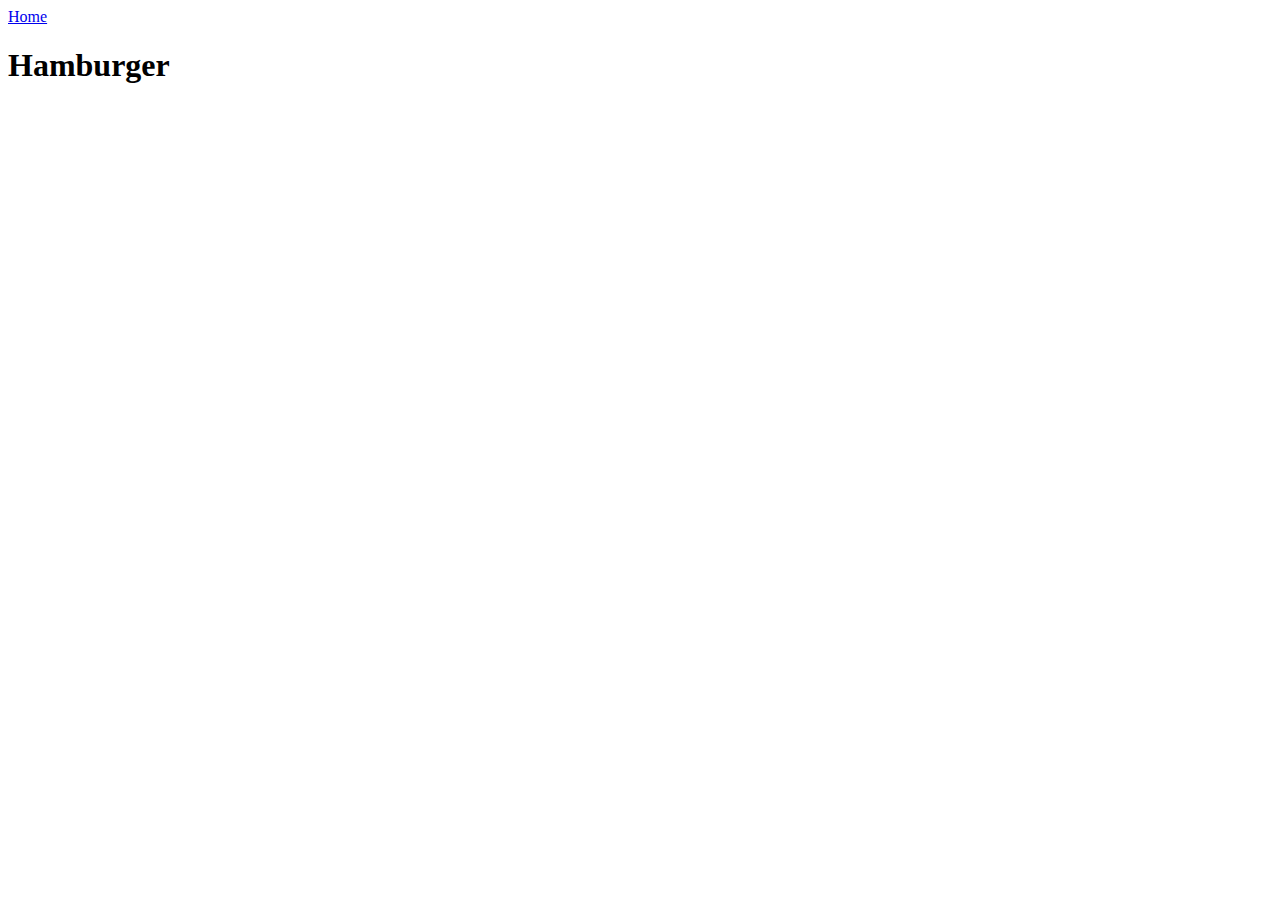
==== recipes/hamburger.html @ 32570326 "Added two new anchor tags linking to two new files, hamburger.html and taco.html. Added boilerplate " ====
<!DOCTYPE html>
<html lang="eng">
    <head>
        <meta charset="utf-8">
        <title>Hamburger Recipe</title>
    </head>
    <body>
        <a href="../index.html">Home</a>
        <h1>Hamburger</h1>
    </body>
</html>
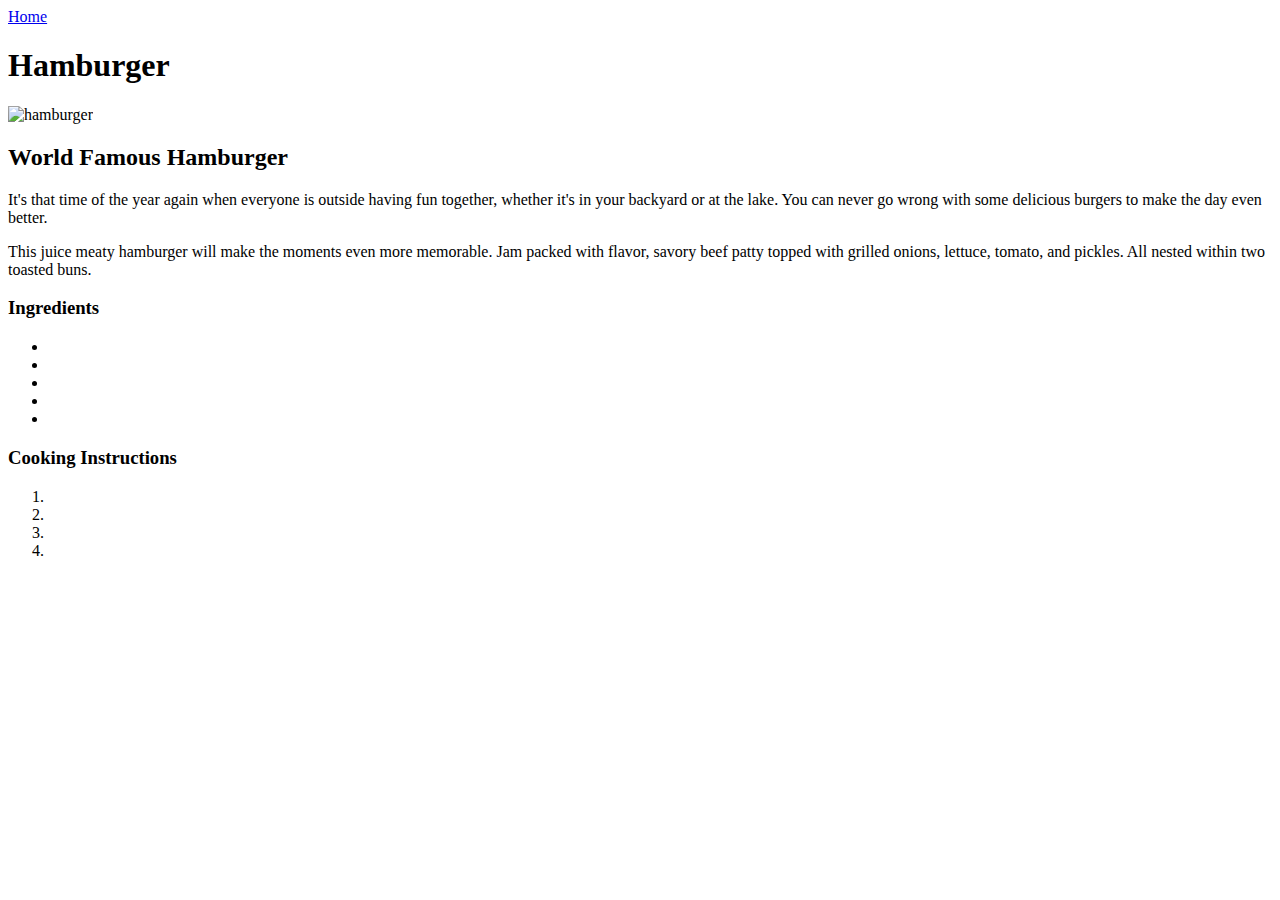
==== commit 74f21695: "Update to hamburger.html file" ====
--- a/recipes/hamburger.html
+++ b/recipes/hamburger.html
@@ -7,5 +7,24 @@
     <body>
         <a href="../index.html">Home</a>
         <h1>Hamburger</h1>
+        <img src="https://www.allrecipes.com/thmb/schUSlbltn88qAFVSlOe_UV1EzA=/0x512/filters:no_upscale():max_bytes(150000):strip_icc():format(webp)/72657best-hamburger-everlutzflcat4x3-73982201437e405ba30cf76db3398a7f.jpg" alt="hamburger">
+        <h2>World Famous Hamburger</h2>
+        <p>It's that time of the year again when everyone is outside having fun together, whether it's in your backyard or at the lake. You can never go wrong with some delicious burgers to make the day even better.</p>
+        <p>This juice meaty hamburger will make the moments even more memorable. Jam packed with flavor, savory beef patty topped with grilled onions, lettuce, tomato, and pickles. All nested within two toasted buns.</p>
+        <h3>Ingredients</h3>
+        <ul>
+            <li></li>
+            <li></li>
+            <li></li>
+            <li></li>
+            <li></li>
+        </ul>
+        <h3>Cooking Instructions</h3>
+        <ol>
+            <li></li>
+            <li></li>
+            <li></li>
+            <li></li>
+        </ol>
     </body>
 </html>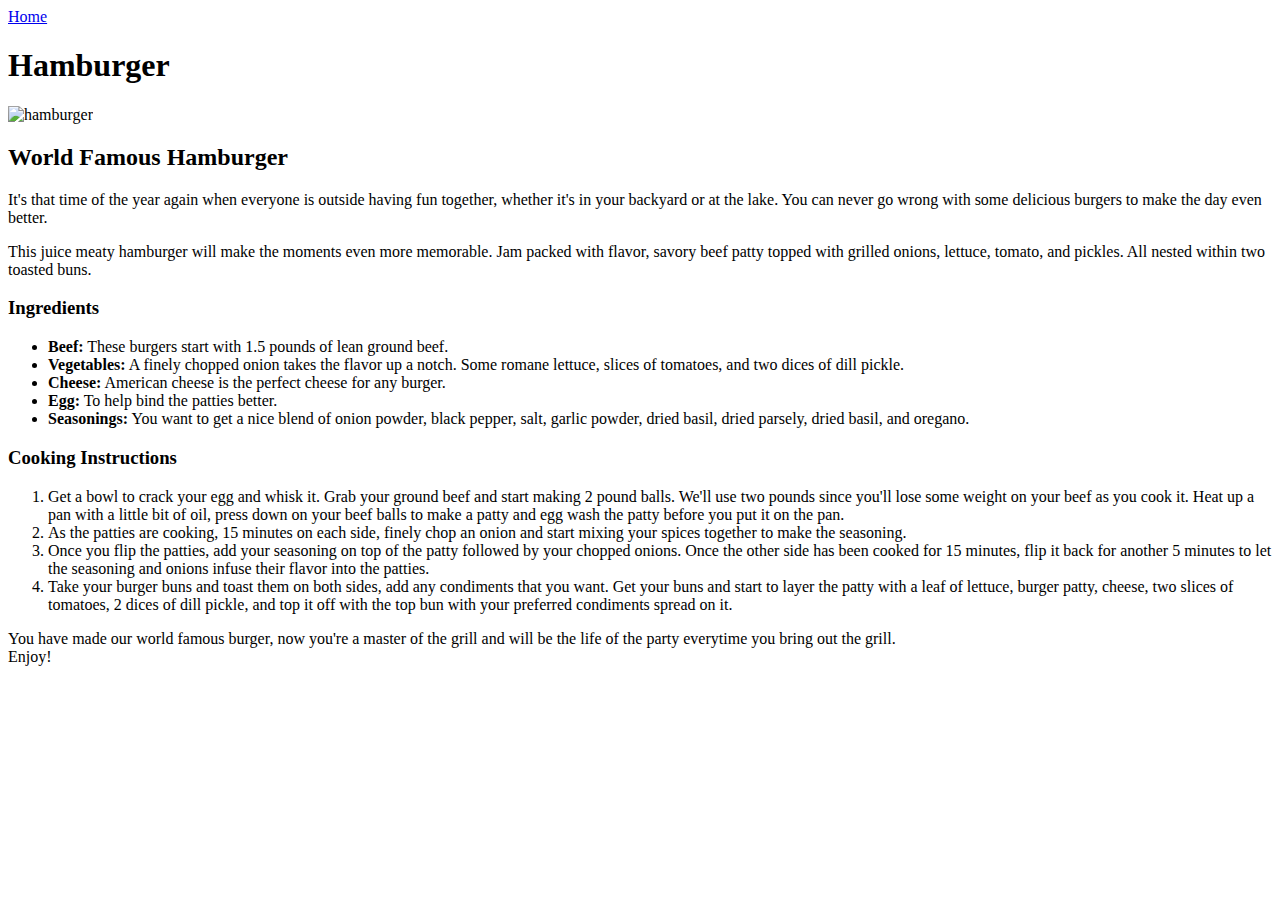
==== commit 4af53173: "Updated li elements and added another paragraph." ====
--- a/recipes/hamburger.html
+++ b/recipes/hamburger.html
@@ -13,18 +13,19 @@
         <p>This juice meaty hamburger will make the moments even more memorable. Jam packed with flavor, savory beef patty topped with grilled onions, lettuce, tomato, and pickles. All nested within two toasted buns.</p>
         <h3>Ingredients</h3>
         <ul>
-            <li></li>
-            <li></li>
-            <li></li>
-            <li></li>
-            <li></li>
+            <li><strong>Beef:</strong> These burgers start with 1.5 pounds of lean ground beef.</li>
+            <li><strong>Vegetables:</strong> A finely chopped onion takes the flavor up a notch. Some romane lettuce, slices of tomatoes, and two dices of dill pickle.</li>
+            <li><strong>Cheese:</strong> American cheese is the perfect cheese for any burger.</li>
+            <li><strong>Egg:</strong> To help bind the patties better.</li>
+            <li><strong>Seasonings:</strong> You want to get a nice blend of onion powder, black pepper, salt, garlic powder, dried basil, dried parsely, dried basil, and oregano.</li>
         </ul>
         <h3>Cooking Instructions</h3>
         <ol>
-            <li></li>
-            <li></li>
-            <li></li>
-            <li></li>
+            <li>Get a bowl to crack your egg and whisk it. Grab your ground beef and start making 2 pound balls. We'll use two pounds since you'll lose some weight on your beef as you cook it. Heat up a pan with a little bit of oil, press down on your beef balls to make a patty and egg wash the patty before you put it on the pan.</li>
+            <li>As the patties are cooking, 15 minutes on each side, finely chop an onion and start mixing your spices together to make the seasoning.</li>
+            <li>Once you flip the patties, add your seasoning on top of the patty followed by your chopped onions. Once the other side has been cooked for 15 minutes, flip it back for another 5 minutes to let the seasoning and onions infuse their flavor into the patties.</li>
+            <li>Take your burger buns and toast them on both sides, add any condiments that you want. Get your buns and start to layer the patty with a leaf of lettuce, burger patty, cheese, two slices of tomatoes, 2 dices of dill pickle, and top it off with the top bun with your preferred condiments spread on it.</li>
         </ol>
+        <p>You have made our world famous burger, now you're a master of the grill and will be the life of the party everytime you bring out the grill. <br>Enjoy!</p>
     </body>
 </html>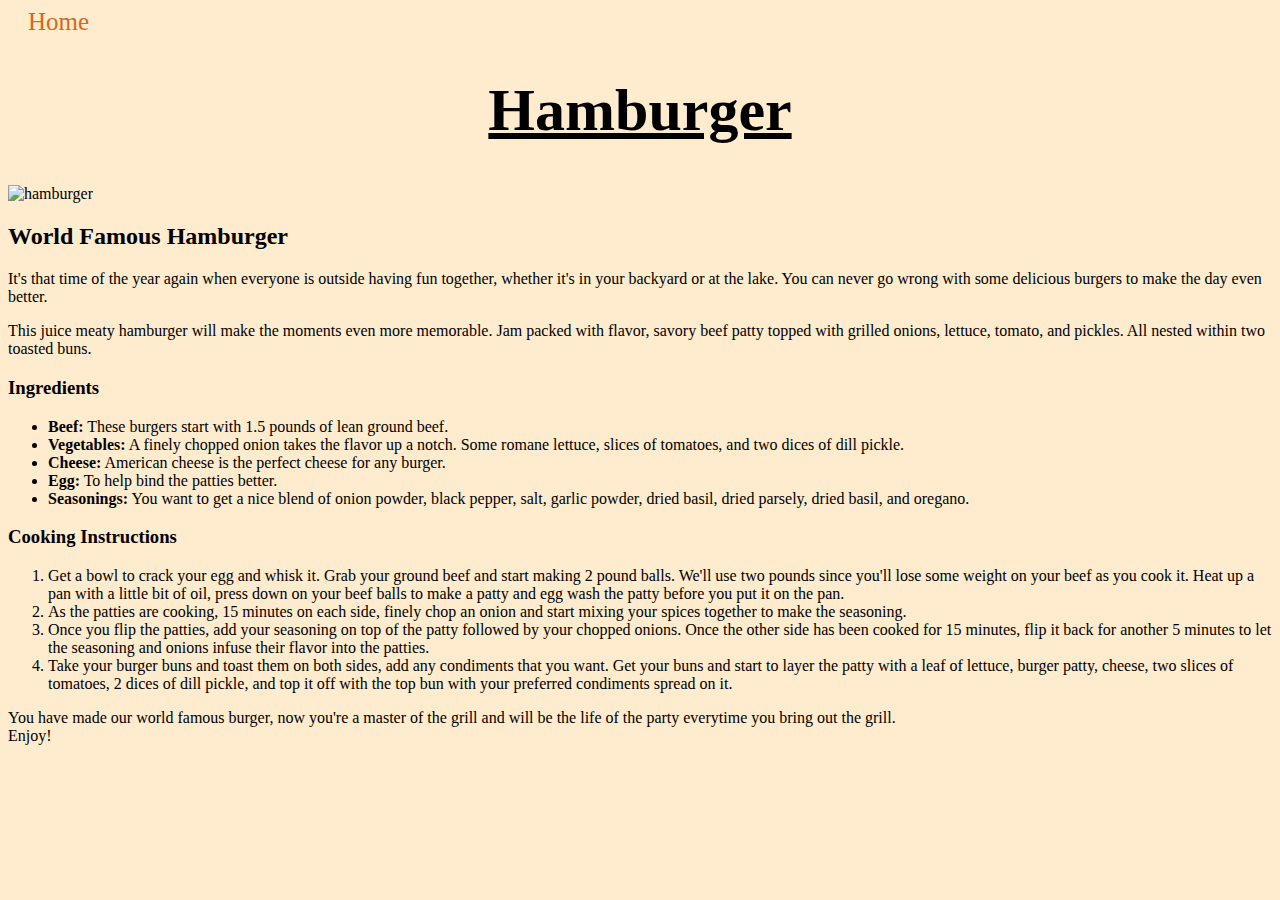
==== commit 6705ecb2: "Updated home links and changed font size" ====
--- a/recipes/hamburger.html
+++ b/recipes/hamburger.html
@@ -3,9 +3,10 @@
     <head>
         <meta charset="utf-8">
         <title>Hamburger Recipe</title>
+        <link rel="stylesheet" href="../index.css">
     </head>
     <body>
-        <a href="../index.html">Home</a>
+        <a id="home" href="../index.html">Home</a>
         <h1>Hamburger</h1>
         <img src="https://www.allrecipes.com/thmb/schUSlbltn88qAFVSlOe_UV1EzA=/0x512/filters:no_upscale():max_bytes(150000):strip_icc():format(webp)/72657best-hamburger-everlutzflcat4x3-73982201437e405ba30cf76db3398a7f.jpg" alt="hamburger">
         <h2>World Famous Hamburger</h2>
--- a/index.css
+++ b/index.css
@@ -0,0 +1,34 @@
+* {
+    font-family: 'Times New Roman', Times, serif;
+}
+
+body {
+    background-color: blanchedalmond;
+}
+
+h1 {
+    text-align: center;
+    font-size: 60px;
+    text-decoration: underline;
+}
+
+.container {
+    text-align: center;
+    font-size: 25px;
+}
+
+a {
+    text-decoration: none;
+    color: chocolate;
+    padding: 20px;
+}
+
+a:hover {
+    background-color: rgb(246, 213, 189);
+}
+
+/* Home Link Style */
+
+#home {
+    font-size: 25px;
+}